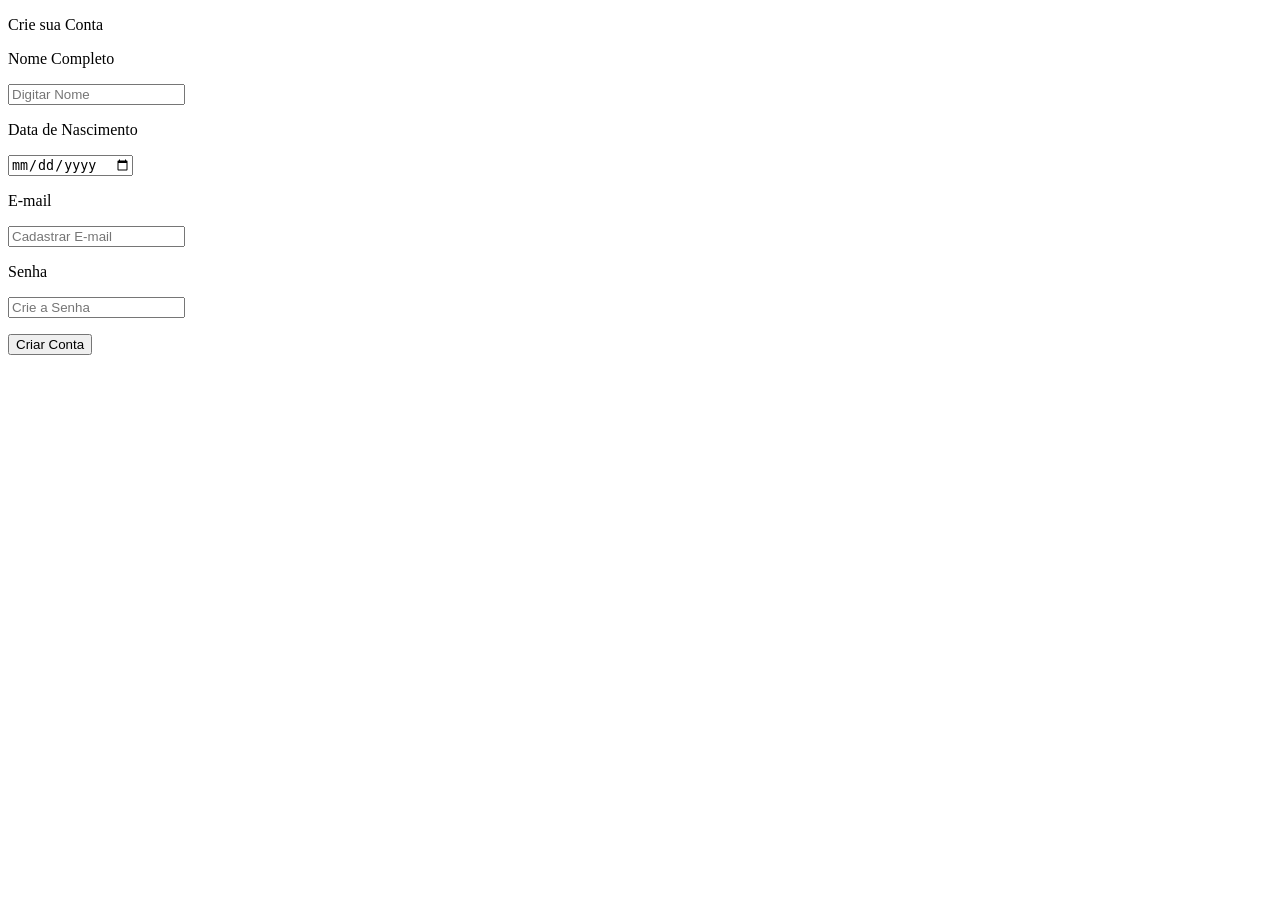
==== cadastro.html @ 4d7f06f3 "Mudança de nome de arquivo" ====
<!DOCTYPE html>
<html lang="en">
<head>
    <meta charset="UTF-8">
    <meta name="viewport" content="width=device-width, initial-scale=1.0">
    <title>Document</title>
</head>
<body>
    <p>Crie sua Conta</p>
    <P><label for="nome">Nome Completo</label></P>
    <input type="name" name="nome" id="nome" placeholder="Digitar Nome" required>
    <p><label for="data">Data de Nascimento</label></p>
    <input type="date" name="data" id="data" placeholder="Crie a Senha" required>
    <P><label for="email">E-mail</label></P>
    <input type="email" name="email" id="email" placeholder="Cadastrar E-mail" required>
    <p><label for="senha">Senha</label></p>
    <input type="password" name="senha" id="senha" placeholder="Crie a Senha" required>
    <p><a href="index.html"> <button>Criar Conta</button></a></p>
</body>
</html>
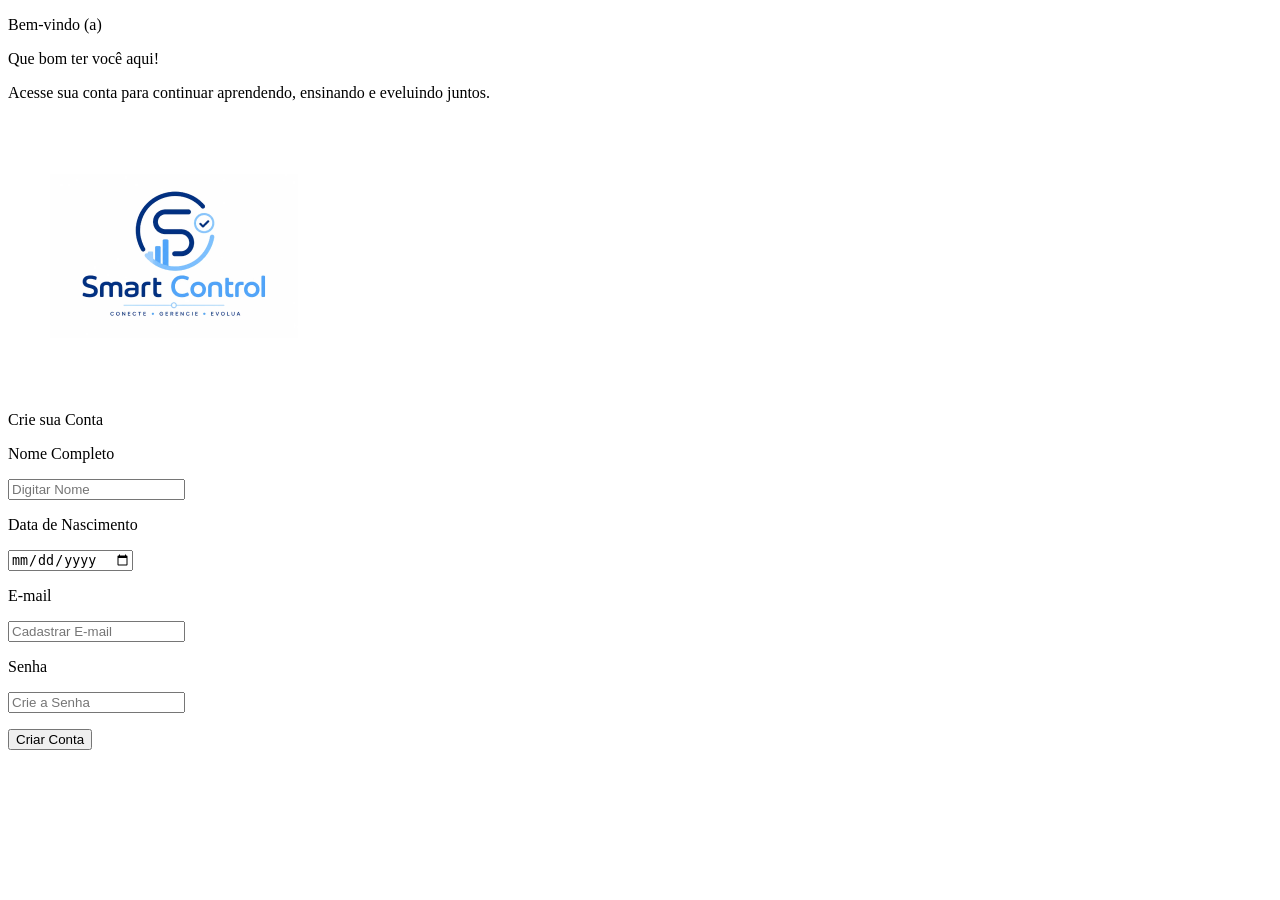
==== commit 359f55f2: "Criação de novo arquivo" ====
--- a/cadastro.html
+++ b/cadastro.html
@@ -6,6 +6,10 @@
     <title>Document</title>
 </head>
 <body>
+    <p>Bem-vindo (a)</p>
+    <p>Que bom ter você aqui!</p>
+    <p>Acesse sua conta para continuar aprendendo, ensinando e eveluindo juntos.</p>
+    <img src="assets/images/logo.png">
     <p>Crie sua Conta</p>
     <P><label for="nome">Nome Completo</label></P>
     <input type="name" name="nome" id="nome" placeholder="Digitar Nome" required>
@@ -14,7 +18,7 @@
     <P><label for="email">E-mail</label></P>
     <input type="email" name="email" id="email" placeholder="Cadastrar E-mail" required>
     <p><label for="senha">Senha</label></p>
-    <input type="password" name="senha" id="senha" placeholder="Crie a Senha" required>
+    <input type="password" name="senha" id="senha" placeholder="Crie a Senha" required="8">
     <p><a href="index.html"> <button>Criar Conta</button></a></p>
 </body>
 </html>
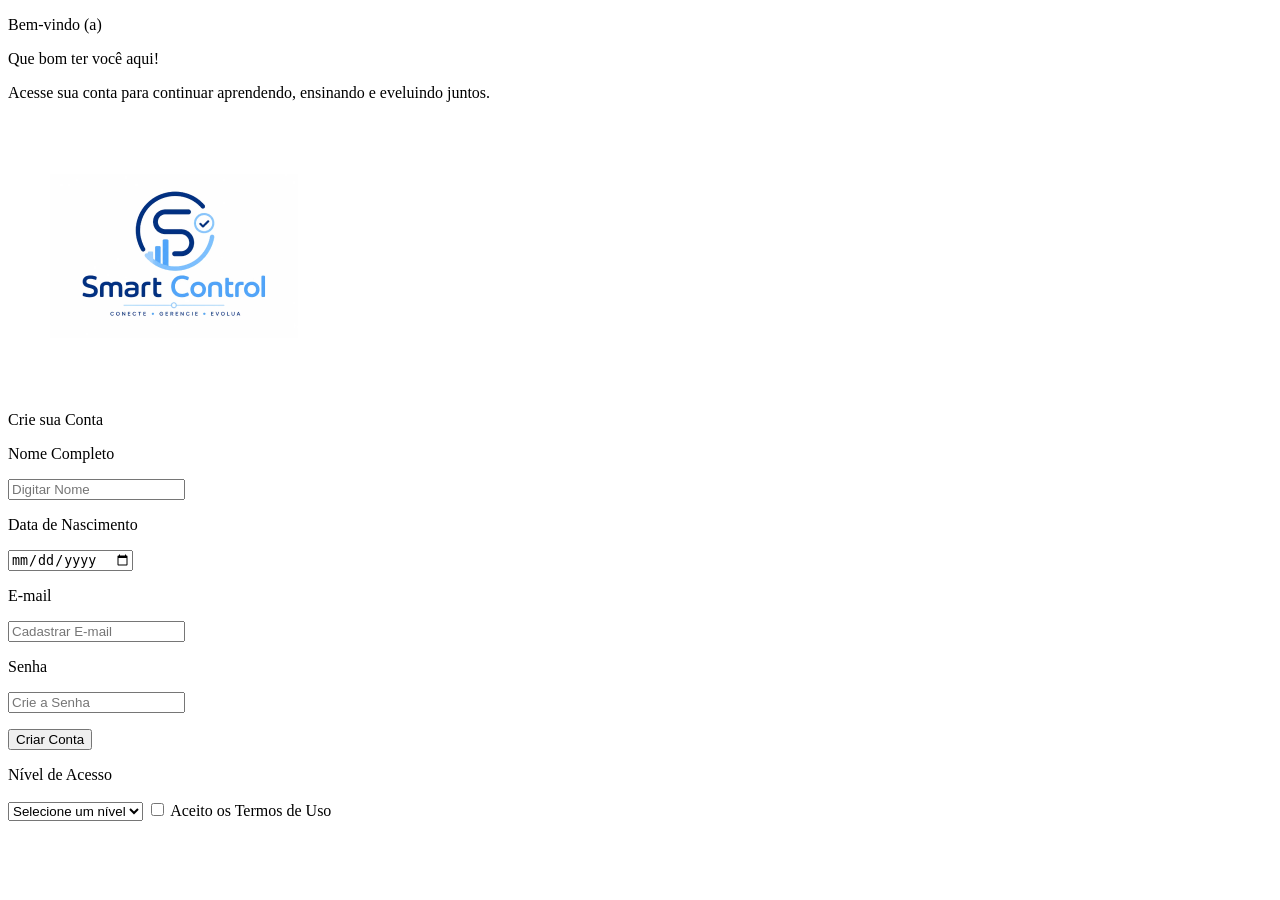
==== commit 6f2e6ca0: "Finalizando projeto html" ====
--- a/cadastro.html
+++ b/cadastro.html
@@ -20,5 +20,18 @@
     <p><label for="senha">Senha</label></p>
     <input type="password" name="senha" id="senha" placeholder="Crie a Senha" required="8">
     <p><a href="index.html"> <button>Criar Conta</button></a></p>
+
+    <p><label for="nivel">Nível de Acesso</label><br></p>
+    <select name="nivel" id="nivel" required>
+        <option value="">Selecione um nível</option>
+        <option value="bronze">Bronze</option>
+        <option value="prata">Prata</option>
+        <option value="ouro">Ouro</option>
+    </select>
+    
+    
+        <input type="checkbox" id="termos" name="termos" required>
+        <label for="termos">Aceito os Termos de Uso</label>
+    </p>
 </body>
 </html>
